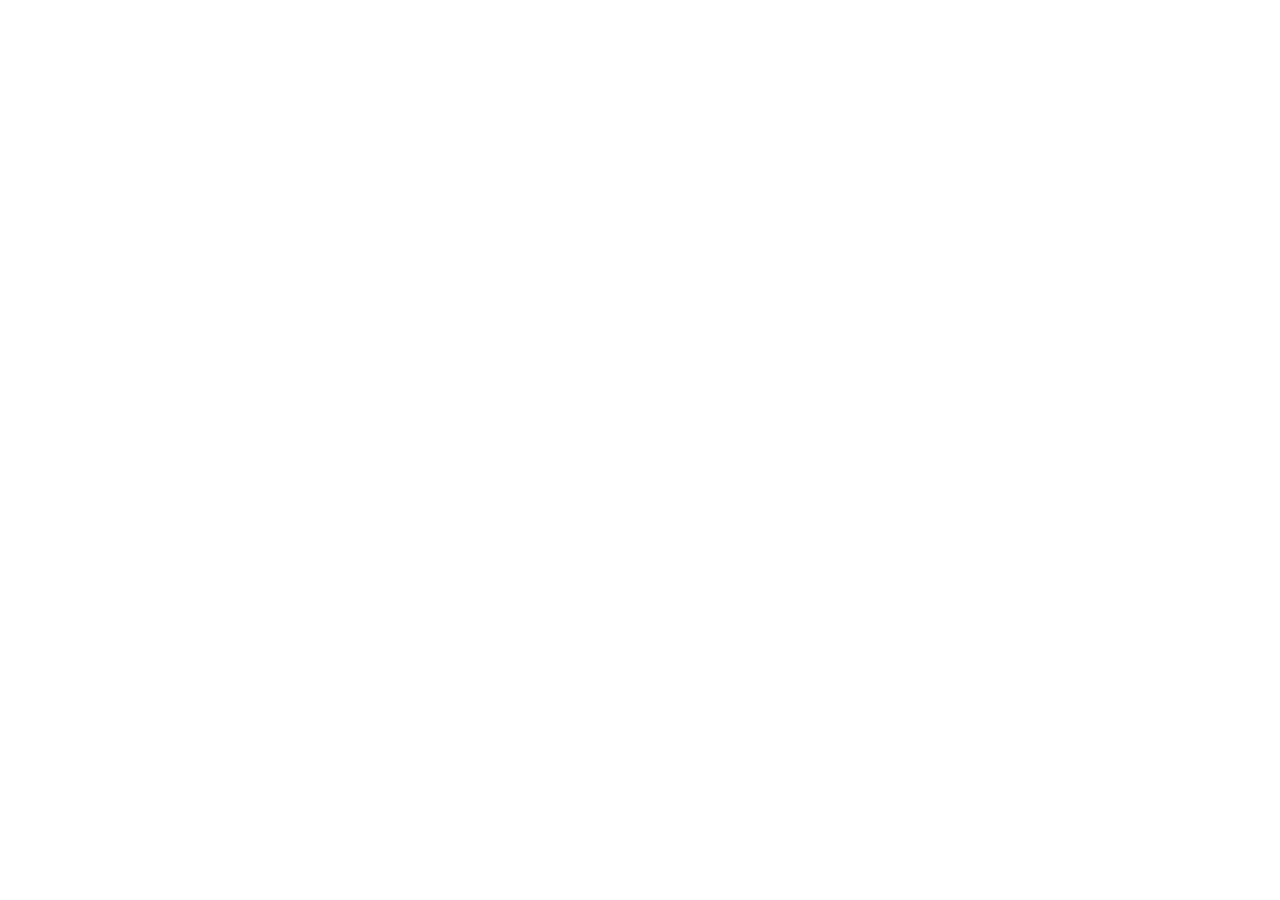
==== index.html @ c1459405 "Primeiro commit" ====
<!DOCTYPE html>
<html lang="pt-Br">
<head>
    <meta charset="UTF-8">
    <meta name="viewport" content="width=device-width, initial-scale=1.0">
    <link rel="stylesheet" href="style.css">
    <title>Home Page</title>
</head>
<body>
    
</body>
</html>
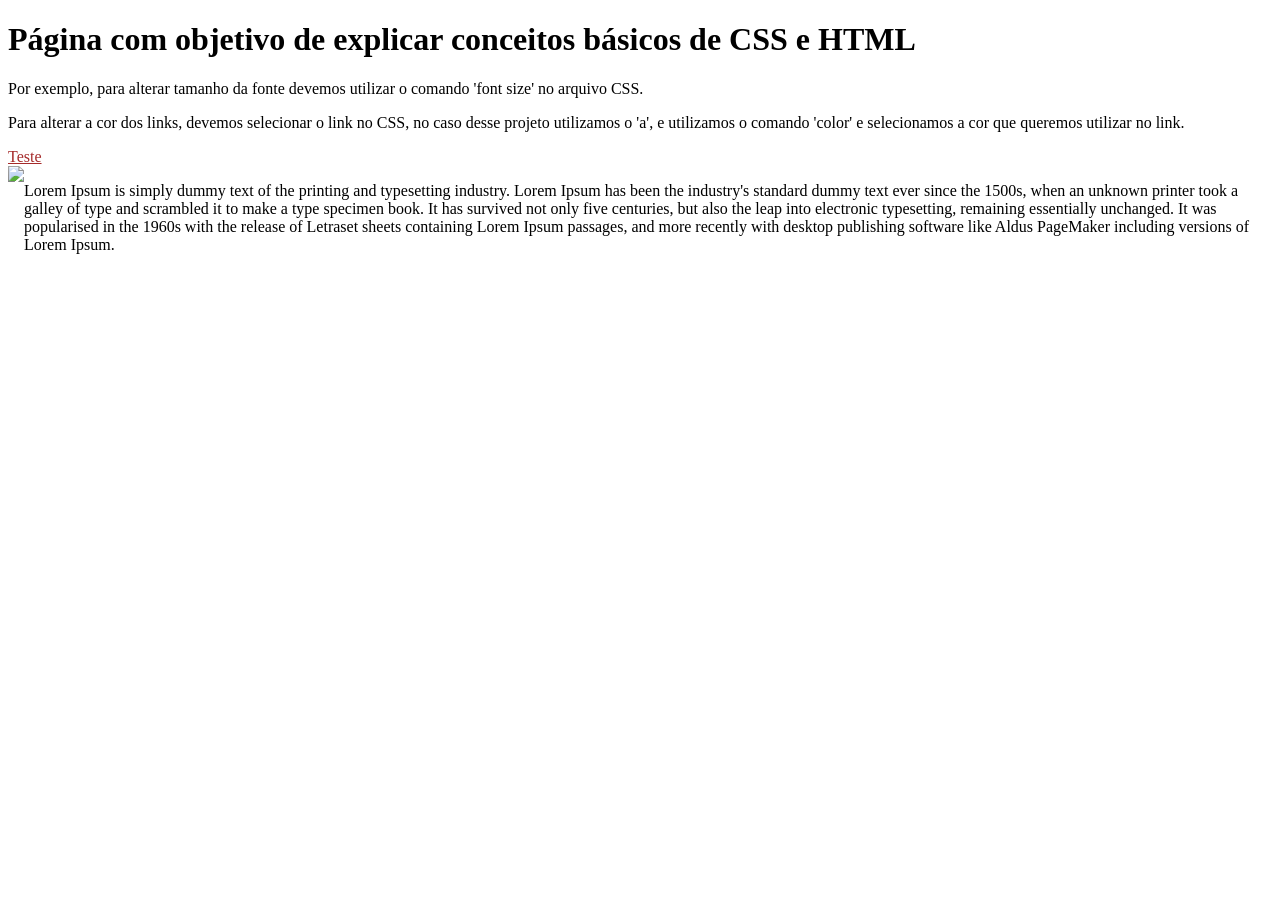
==== commit 37358d0d: "Adição css" ====
--- a/index.html
+++ b/index.html
@@ -7,6 +7,20 @@
     <title>Home Page</title>
 </head>
 <body>
-    
+    <h1>Página com objetivo de explicar conceitos básicos de CSS e HTML</h1>
+        <p>Por exemplo, para alterar tamanho da fonte devemos utilizar o comando 'font size' no arquivo CSS.
+        </p>
+        <p>
+            Para alterar a cor dos links, devemos selecionar o link no CSS, no caso desse projeto utilizamos o 'a', e utilizamos o comando 'color' e selecionamos a cor que
+            queremos utilizar no link.
+        </p>
+        <a href="">Teste</a>
+        <section class="Containerhorizontal">
+            <img class="imgrobo1" src="https://robohash.org/roboteste">
+            <p class="Subtexto1">Lorem Ipsum is simply dummy text of the printing and typesetting industry. Lorem Ipsum has been the industry's standard dummy text ever since the 1500s, 
+                when an unknown printer took a galley of type and scrambled it to make a type specimen book. It has survived not only five centuries, but also the leap 
+                into electronic typesetting, remaining essentially unchanged. It was popularised in the 1960s with the release of Letraset sheets containing Lorem Ipsum
+                passages, and more recently with desktop publishing software like Aldus PageMaker including versions of Lorem Ipsum.</p>
+        </section>
 </body>
 </html>
--- a/style.css
+++ b/style.css
@@ -0,0 +1,11 @@
+a {
+    color: brown;
+}
+
+.Containerhorizontal {
+    display: inline-flex
+}
+
+.Subtexto1 {
+    
+}
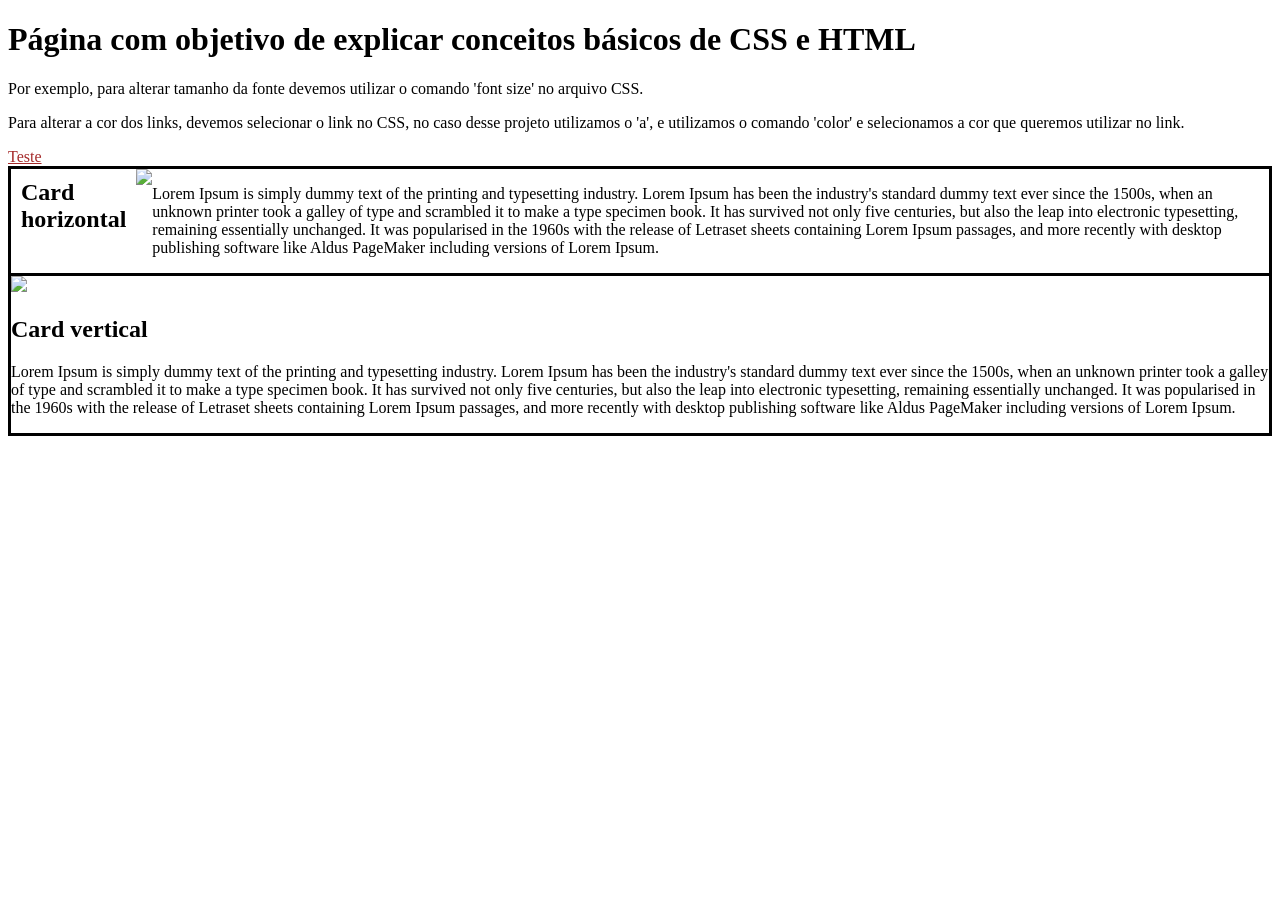
==== commit f5c2fd39: "Alterações css" ====
--- a/index.html
+++ b/index.html
@@ -16,11 +16,23 @@
         </p>
         <a href="">Teste</a>
         <section class="Containerhorizontal">
+            <h1 class="Titulo1">Card horizontal</h1>
             <img class="imgrobo1" src="https://robohash.org/roboteste">
             <p class="Subtexto1">Lorem Ipsum is simply dummy text of the printing and typesetting industry. Lorem Ipsum has been the industry's standard dummy text ever since the 1500s, 
                 when an unknown printer took a galley of type and scrambled it to make a type specimen book. It has survived not only five centuries, but also the leap 
                 into electronic typesetting, remaining essentially unchanged. It was popularised in the 1960s with the release of Letraset sheets containing Lorem Ipsum
                 passages, and more recently with desktop publishing software like Aldus PageMaker including versions of Lorem Ipsum.</p>
         </section>
+        <section class="Containervertical">
+            
+            <img class="imgrobo2" src="https://robohash.org/redrobot">
+            <h1>Card vertical</h1>
+            <p>
+                Lorem Ipsum is simply dummy text of the printing and typesetting industry. Lorem Ipsum has been the industry's standard dummy text ever since the 1500s, 
+                when an unknown printer took a galley of type and scrambled it to make a type specimen book. It has survived not only five centuries, but also the leap 
+                into electronic typesetting, remaining essentially unchanged. It was popularised in the 1960s with the release of Letraset sheets containing Lorem Ipsum 
+                passages, and more recently with desktop publishing software like Aldus PageMaker including versions of Lorem Ipsum.
+            </p>
+        </section>
 </body>
 </html>
--- a/style.css
+++ b/style.css
@@ -3,9 +3,20 @@
 }
 
 .Containerhorizontal {
-    display: inline-flex
+    border-style: solid;
+    display: inline-flex;
+    border-bottom: 0px;
 }
 
 .Subtexto1 {
-    
+    align-content: end;
+}
+
+.Containervertical {
+    border-style: solid;
+    display: block;
+}
+
+.Titulo1 {
+    margin: 10px;
 }
